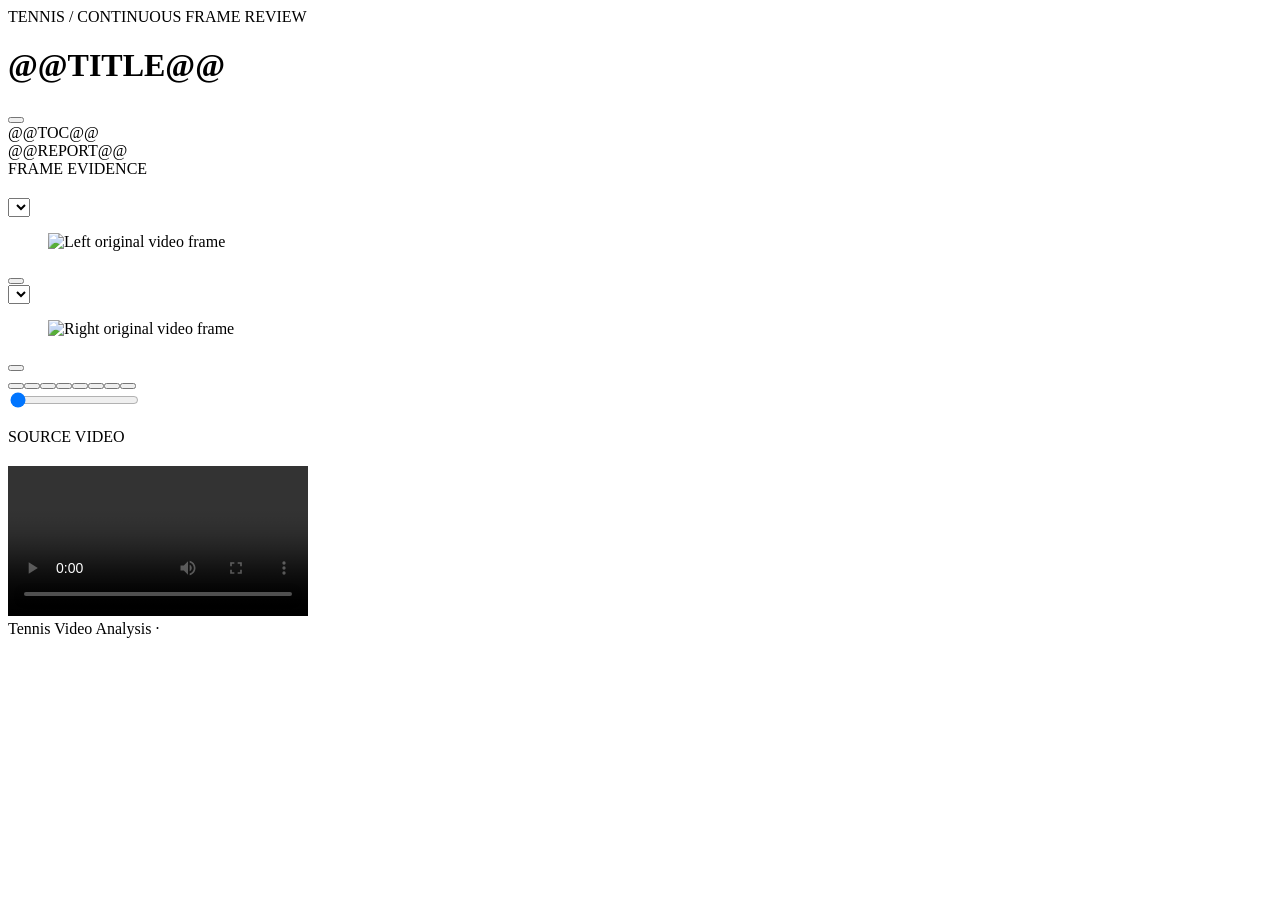
==== skills/tennis-video-analysis/scripts/tennis_analysis/_assets/report.html @ 44c34b5e "Create tennis video analysis skill with continuous frame evidence and HTML reports" ====
<!doctype html>
<html lang="@@LANG@@"><head><meta charset="utf-8"><meta name="viewport" content="width=device-width,initial-scale=1"><link rel="icon" href="data:,"><title>@@TITLE@@</title><style>@@CSS@@</style></head>
<body><header class="hero"><div class="wrap"><div class="eyebrow">TENNIS / CONTINUOUS FRAME REVIEW</div><h1>@@TITLE@@</h1><p data-i18n="subtitle"></p><div class="badges"><span id="scope"></span><span id="continuity"></span><span data-i18n="sourcePreserved"></span></div><div class="actions"><a href="#report" data-i18n="readReport"></a><a href="#viewer" class="outline" data-i18n="seeEvidence"></a><button id="print" class="outline" data-i18n="print"></button></div></div></header>
<div class="layout wrap"><aside><div class="navigation"><strong data-i18n="contents"></strong><nav aria-label="Report contents">@@TOC@@<a href="#viewer" data-i18n="seeEvidence"></a><a href="#original" data-i18n="original"></a></nav><a href="@@MARKDOWN@@" class="download" data-i18n="markdown"></a></div></aside>
<main><article id="report" class="card prose">@@REPORT@@</article>
<section class="card" id="viewer"><div class="section-kicker">FRAME EVIDENCE</div><h2 data-i18n="seeEvidence"></h2><p class="muted" data-i18n="comparisonNote"></p><div class="panels">
<div class="panel"><label for="leftSelect" data-i18n="left"></label><select id="leftSelect"></select><figure><div class="imagebox"><img id="leftImg" alt="Left original video frame"></div><figcaption id="leftStamp"></figcaption></figure><p id="leftNote" class="note"></p><div class="links"><a id="leftFull" target="_blank" rel="noopener" data-i18n="enlarge"></a><a id="leftSheet" target="_blank" rel="noopener" data-i18n="sheet"></a><button id="leftVideo" data-i18n="seek"></button></div></div>
<div class="panel"><label for="rightSelect" data-i18n="right"></label><select id="rightSelect"></select><figure><div class="imagebox"><img id="rightImg" alt="Right original video frame"></div><figcaption id="rightStamp"></figcaption></figure><p id="rightNote" class="note"></p><div class="links"><a id="rightFull" target="_blank" rel="noopener" data-i18n="enlarge"></a><a id="rightSheet" target="_blank" rel="noopener" data-i18n="sheet"></a><button id="rightVideo" data-i18n="seek"></button></div></div></div>
<div class="tools"><button id="prev" data-i18n="prev"></button><button id="play" class="primary" data-i18n="play"></button><button id="next" data-i18n="next"></button><button data-offset="-0.65" data-i18n="prepare"></button><button data-offset="0" data-i18n="contact"></button><button data-offset="0.25" data-i18n="follow"></button><button data-offset="0.85" data-i18n="recover"></button><button id="swap" data-i18n="swap"></button></div>
<label class="sr" for="timeline" data-i18n="timeline"></label><input id="timeline" type="range" min="0" value="0" step="1"><div id="status" class="status" aria-live="polite"></div><p class="muted" data-i18n="keys"></p><p class="warning" id="imageError" hidden data-i18n="imageError"></p></section>
<section class="card" id="original"><div class="section-kicker">SOURCE VIDEO</div><h2 data-i18n="original"></h2><p class="muted" data-i18n="audioNote"></p><video id="video" controls preload="none" data-source="@@VIDEO@@"></video><a id="originalLink" data-i18n="openVideo"></a><p id="videoError" hidden class="warning" data-i18n="videoError"></p></section>
<footer>Tennis Video Analysis · <span data-i18n="footer"></span></footer></main></div>
<script id="evidence-data" type="application/json">@@DATA@@</script><script>@@JS@@</script></body></html>
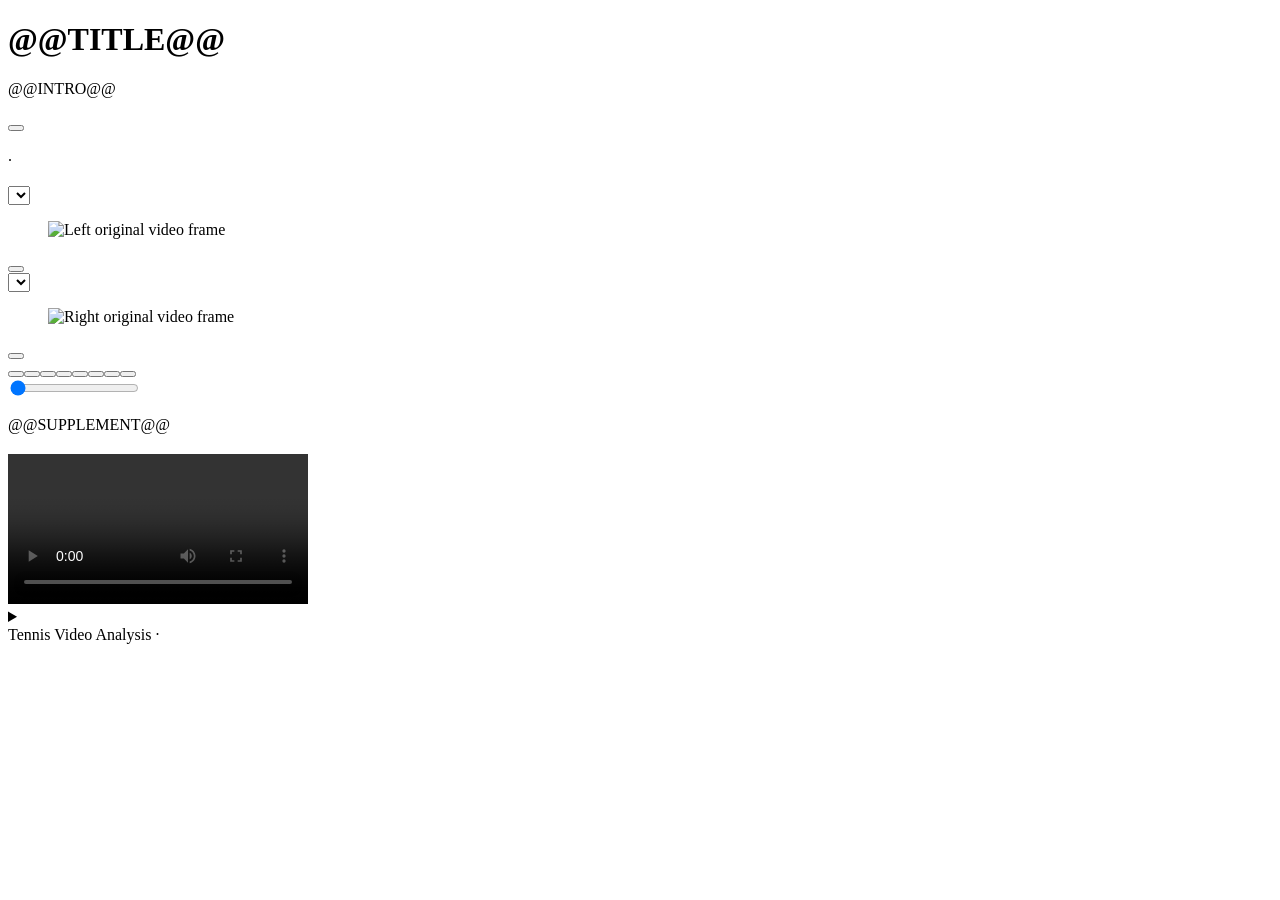
==== commit 533c8b5f: "Restore compact HTML with continuous frame comparison first" ====
--- a/skills/tennis-video-analysis/scripts/tennis_analysis/_assets/report.html
+++ b/skills/tennis-video-analysis/scripts/tennis_analysis/_assets/report.html
@@ -1,13 +1,14 @@
 <!doctype html>
 <html lang="@@LANG@@"><head><meta charset="utf-8"><meta name="viewport" content="width=device-width,initial-scale=1"><link rel="icon" href="data:,"><title>@@TITLE@@</title><style>@@CSS@@</style></head>
-<body><header class="hero"><div class="wrap"><div class="eyebrow">TENNIS / CONTINUOUS FRAME REVIEW</div><h1>@@TITLE@@</h1><p data-i18n="subtitle"></p><div class="badges"><span id="scope"></span><span id="continuity"></span><span data-i18n="sourcePreserved"></span></div><div class="actions"><a href="#report" data-i18n="readReport"></a><a href="#viewer" class="outline" data-i18n="seeEvidence"></a><button id="print" class="outline" data-i18n="print"></button></div></div></header>
-<div class="layout wrap"><aside><div class="navigation"><strong data-i18n="contents"></strong><nav aria-label="Report contents">@@TOC@@<a href="#viewer" data-i18n="seeEvidence"></a><a href="#original" data-i18n="original"></a></nav><a href="@@MARKDOWN@@" class="download" data-i18n="markdown"></a></div></aside>
-<main><article id="report" class="card prose">@@REPORT@@</article>
-<section class="card" id="viewer"><div class="section-kicker">FRAME EVIDENCE</div><h2 data-i18n="seeEvidence"></h2><p class="muted" data-i18n="comparisonNote"></p><div class="panels">
+<body><main>
+<header><h1>@@TITLE@@</h1><p class="lede" id="intro">@@INTRO@@</p><div class="toplinks"><a href="#report" data-i18n="readReport"></a><a href="@@MARKDOWN@@" data-i18n="markdown"></a><a href="#original" data-i18n="original"></a><button id="print" data-i18n="print"></button></div></header>
+<section class="card" id="viewer"><h2 data-i18n="seeEvidence"></h2><p class="muted" data-i18n="comparisonNote"></p><p class="muted evidence-meta"><span id="scope"></span> · <span id="continuity"></span></p><div class="panels">
 <div class="panel"><label for="leftSelect" data-i18n="left"></label><select id="leftSelect"></select><figure><div class="imagebox"><img id="leftImg" alt="Left original video frame"></div><figcaption id="leftStamp"></figcaption></figure><p id="leftNote" class="note"></p><div class="links"><a id="leftFull" target="_blank" rel="noopener" data-i18n="enlarge"></a><a id="leftSheet" target="_blank" rel="noopener" data-i18n="sheet"></a><button id="leftVideo" data-i18n="seek"></button></div></div>
 <div class="panel"><label for="rightSelect" data-i18n="right"></label><select id="rightSelect"></select><figure><div class="imagebox"><img id="rightImg" alt="Right original video frame"></div><figcaption id="rightStamp"></figcaption></figure><p id="rightNote" class="note"></p><div class="links"><a id="rightFull" target="_blank" rel="noopener" data-i18n="enlarge"></a><a id="rightSheet" target="_blank" rel="noopener" data-i18n="sheet"></a><button id="rightVideo" data-i18n="seek"></button></div></div></div>
 <div class="tools"><button id="prev" data-i18n="prev"></button><button id="play" class="primary" data-i18n="play"></button><button id="next" data-i18n="next"></button><button data-offset="-0.65" data-i18n="prepare"></button><button data-offset="0" data-i18n="contact"></button><button data-offset="0.25" data-i18n="follow"></button><button data-offset="0.85" data-i18n="recover"></button><button id="swap" data-i18n="swap"></button></div>
 <label class="sr" for="timeline" data-i18n="timeline"></label><input id="timeline" type="range" min="0" value="0" step="1"><div id="status" class="status" aria-live="polite"></div><p class="muted" data-i18n="keys"></p><p class="warning" id="imageError" hidden data-i18n="imageError"></p></section>
-<section class="card" id="original"><div class="section-kicker">SOURCE VIDEO</div><h2 data-i18n="original"></h2><p class="muted" data-i18n="audioNote"></p><video id="video" controls preload="none" data-source="@@VIDEO@@"></video><a id="originalLink" data-i18n="openVideo"></a><p id="videoError" hidden class="warning" data-i18n="videoError"></p></section>
-<footer>Tennis Video Analysis · <span data-i18n="footer"></span></footer></main></div>
+@@SUPPLEMENT@@
+<section class="card" id="original"><h2 data-i18n="original"></h2><p class="muted" data-i18n="audioNote"></p><video id="video" controls preload="none" data-source="@@VIDEO@@"></video><a id="originalLink" data-i18n="openVideo"></a><p id="videoError" hidden class="warning" data-i18n="videoError"></p></section>
+<details class="card" id="report"><summary data-i18n="readReport"></summary><nav class="report-toc" aria-label="Report contents">@@TOC@@</nav><article class="prose">@@REPORT@@</article></details>
+<footer>Tennis Video Analysis · <span data-i18n="footer"></span></footer></main>
 <script id="evidence-data" type="application/json">@@DATA@@</script><script>@@JS@@</script></body></html>
